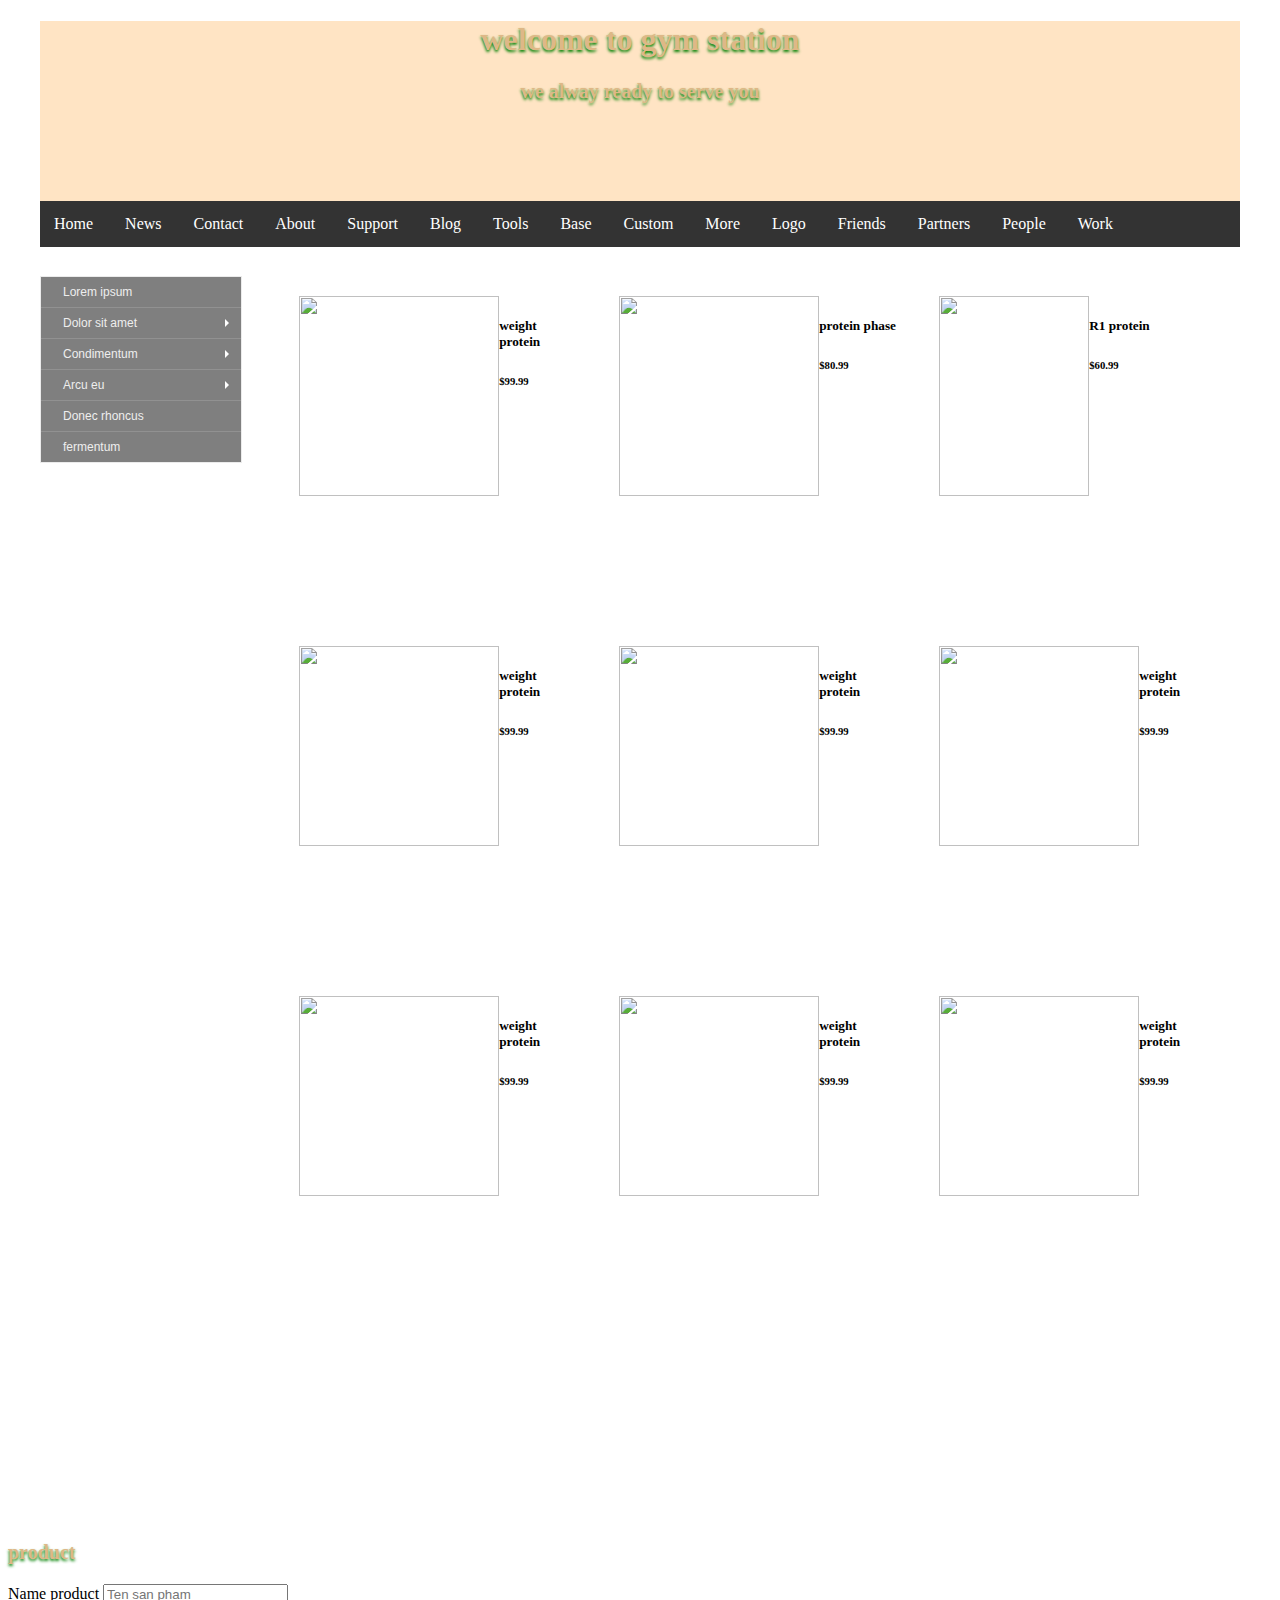
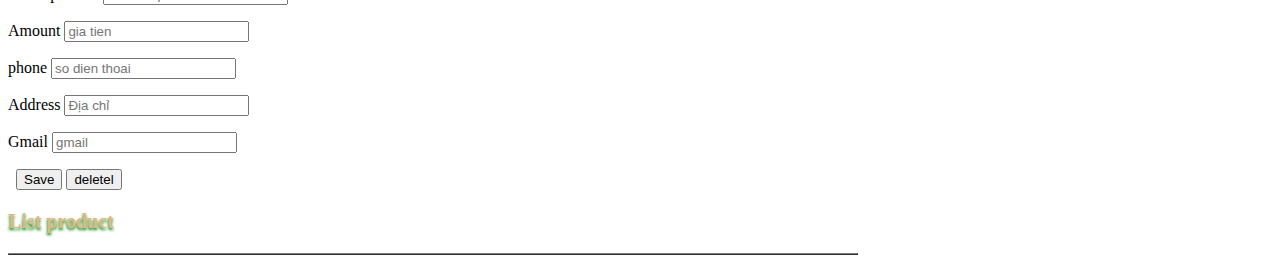
==== index.html @ 35cfc3d9 "edeit file html" ====
<!DOCTYPE html>
<html lang="en">
<head>
    <meta charset="UTF-8">
    <title>gym station</title>
    <script src="managerProduct.js"></script>
    <script src="newProduct.js"></script>
    <script src="productClass.js"></script>
    <link rel="stylesheet" href="caseStudy.css">

</head>
<body>
<div class="main">
    <div class="head">
        <h1>welcome to gym station</h1>
        <h3>we alway ready to serve you</h3>
    </div>
    <div class="head-link">
        <div class="scrollmenu">
            <a href="#home">Home</a>
            <a href="#news">News</a>
            <a href="#contact">Contact</a>
            <a href="#about">About</a>
            <a href="#support">Support</a>
            <a href="#blog">Blog</a>
            <a href="#tools">Tools</a>
            <a href="#base">Base</a>
            <a href="#custom">Custom</a>
            <a href="#more">More</a>
            <a href="#logo">Logo</a>
            <a href="#friends">Friends</a>
            <a href="#partners">Partners</a>
            <a href="#people">People</a>
            <a href="#work">Work</a>
        </div>
    </div>
    <div class="left">
        <ul id="menu-v">
            <li><a href="#">Lorem ipsum</a></li>
            <li>
                <a href="#" class="arrow">Dolor sit amet</a>
                <ul>
                    <li><a href="#">Consectetur adipiscing</a></li>
                    <li>
                        <a href="#" class="arrow">Suspendisse vel</a>
                        <ul>
                            <li><a href="#">Etiam vestibulum</a></li>
                            <li><a href="#">Integer efficitur</a></li>
                            <li><a href="#">Finibus nibh</a></li>
                        </ul>
                    </li>
                    <li>
                        <a href="#" class="arrow">Eget ac quam</a>
                        <ul>
                            <li><a href="#">Nam elementum</a></li>
                            <li><a href="#">Magna pharetra</a></li>
                            <li><a href="#">Pulvinar mi eget</a></li>
                            <li><a href="#">Tincidunt orci</a></li>
                            <li><a href="#">Curabitur</a></li>
                        </ul>
                    </li>
                </ul>
            </li>
            <li>
                <a href="#" class="arrow">Condimentum</a>
                <ul>
                    <li><a href="#">Condimentum</a></li>
                    <li>
                        <a href="#" class="arrow">Erat nec ante</a>
                        <ul>
                            <li><a href="#">Sit amet lectus</a></li>
                            <li><a href="#">Dignissim pulvinar</a></li>
                            <li><a href="#">Fusce ut enim</a></li>
                            <li><a href="#">Elit dignissim</a></li>
                            <li><a href="#">Finibus quis eget</a></li>
                        </ul>
                    </li>
                    <li>
                        <a href="#" class="arrow">Morbi eget</a>
                        <ul>
                            <li><a href="#">Maecenas sed</a></li>
                            <li><a href="#">Nunc eget</a></li>
                            <li><a href="#">Velit tristique</a></li>
                            <li><a href="#">Luctus varius</a></li>
                            <li><a href="#">Integer sodales</a></li>
                        </ul>
                    </li>
                    <li><a href="#">At eros</a></li>
                    <li><a href="#">Efficitur viverra</a></li>
                </ul>
            </li>
            <li>
                <a href="#" class="arrow">Arcu eu</a>
                <ul>
                    <li><a href="#">Lacus iaculis</a></li>
                    <li>
                        <a href="#" class="arrow">Praesent</a>
                        <ul>
                            <li><a href="#">Nunc eget</a></li>
                            <li><a href="#">Pellentesque </a></li>
                            <li><a href="#">Elementum</a></li>
                            <li><a href="#">Eu tortor</a></li>
                        </ul>
                    </li>
                    <li><a href="#">Ultricies</a></li>
                    <li><a href="#">Fermentum nunc</a></li>
                </ul>
            </li>
            <li><a href="#">Donec rhoncus</a></li>
            <li><a href="#">fermentum</a></li>
        </ul>
    </div>
    <div class="right">
        <div class="product-card">
            <div class="product-image">
                <img src="https://product.hstatic.net/1000185761/product/prostarvanilla-5lbs_master.jpg"
                     style="width: 200px;height: 200px">
            </div>
            <div class="product-info">
                <h5>weight protein</h5>
                <h6>$99.99</h6>
            </div>

        </div>
        <div class="product-card">
            <div class="product-image">
                <img src="https://product.hstatic.net/1000185761/product/whey-protein-phase-8-socola-4lbs_master.jpg" style="width: 200px;height: 200px">
            </div>
            <div class="product-info">
                <h5>protein phase</h5>
                <h6>$80.99</h6>
            </div>

        </div>
        <div class="product-card">
            <div class="product-image">
                <img src="https://vuagym.com/wp-content/uploads/2019/09/rule-1-r1-protein-76-lan-dung.jpg" style="width: 150px;height: 200px">
            </div>
            <div class="product-info">
                <h5>R1 protein</h5>
                <h6>$60.99</h6>
            </div>

        </div>
        <div class="product-card">
            <div class="product-image">
                <img src="https://ethix.in/wp-content/uploads/2019/05/gym-body-whey-protein-powder-3-600x600.jpg" style="width: 200px;height: 200px">
            </div>
            <div class="product-info">
                <h5>weight protein</h5>
                <h6>$99.99</h6>
            </div>

        </div>
        <div class="product-card">
            <div class="product-image">
                <img src="https://encrypted-tbn0.gstatic.com/images?q=tbn%3AANd9GcTaAtyrqUtt9TPmJi-QpEPe4pvcbYrHBuqbTQWwDnrk7csPdc-7&usqp=CAU" style="width: 200px;height: 200px">
            </div>
            <div class="product-info">
                <h5>weight protein</h5>
                <h6>$99.99</h6>
            </div>
        </div>
        <div class="product-card">
            <div class="product-image">
                <img src="https://encrypted-tbn0.gstatic.com/images?q=tbn%3AANd9GcSQwNgGNCd9BQ2n1lgb1KqMFDOEMeqd81-bTXCLlxh0cKfeJsyQ&usqp=CAU" style="width: 200px;height: 200px">
            </div>
            <div class="product-info">
                <h5>weight protein</h5>
                <h6>$99.99</h6>
            </div>

        </div>
        <div class="product-card">
            <div class="product-image">
                <img src="https://encrypted-tbn0.gstatic.com/images?q=tbn%3AANd9GcSDjKbrGwlXCV4PRT-e1_NP1uiDE0kzWqFexpWW5x1yRq9EYjrb&usqp=CAU" style="width: 200px;height: 200px">
            </div>
            <div class="product-info">
                <h5>weight protein</h5>
                <h6>$99.99</h6>
            </div>

        </div>
        <div class="product-card">
            <div class="product-image">
                <img src="https://encrypted-tbn0.gstatic.com/images?q=tbn%3AANd9GcQUcSeGNZYMz1xUsqPSp0oubU3e6GoOsVn4Lup_Quut-HMiAkqg&usqp=CAU" style="width: 200px;height: 200px">
            </div>
            <div class="product-info">
                <h5>weight protein</h5>
                <h6>$99.99</h6>
            </div>

        </div>
        <div class="product-card">
            <div class="product-image">
                <img src="https://encrypted-tbn0.gstatic.com/images?q=tbn%3AANd9GcRaE6fs7GApwO_8wewbhl9NtNCVirX6Js0s-OXC9xErzBttkPba&usqp=CAU" style="width: 200px;height: 200px">
            </div>
            <div class="product-info">
                <h5>weight protein</h5>
                <h6>$99.99</h6>
            </div>

        </div>
    </div>
</div>
<div class="Product">
    <h3>product</h3>
    <label>Name product</label>
    <input type="text" id="name" placeholder="Ten san pham">
    <p></p>
    <label>Amount</label>
    <input type="text" id="amount" placeholder="gia tien">
   <p></p>
    <label>phone</label>
    <input type="text" id="phone" placeholder="so dien thoai">
    <p></p>
    <label>Address</label>
    <input type="text" id="address" placeholder="Địa chỉ">
    <p></p>
    <label>Gmail</label>
    <input type="text" id="gmail" placeholder="gmail">
    <p></p>
    <label>&nbsp;</label>
    <button onclick="add();">Save</button>
    <button onclick="deletel();">deletel</button>
</div>

<div>
    <h3>List product</h3>
    <table id="lish-addproduct" width="850" border="1" cellpadding="0" cellspacing="0"></table>
</div>
</body>
</html>
---- caseStudy.css ----
.main {
    padding: 0;
    margin: auto;
    width: 1200px;
    height: 1500px;

}

.head {
    height: 12%;
    width: 100%;
    text-align: center;
    background-color: bisque;
}

.head-link {
    height: 5%;
    width: 100%;
}

.left {
    height: 70%;
    width: 20%;

    float: left;
}

.right {
    height: 70%;
    width: 80%;
    float: left;

}

.footer {
    height: 15%;
    width: 100%;
    float: left;
}

h1 {
    font-family: Algerian;
    color: burlywood;
    text-shadow: 0px 2px 3px green;
}

h3 {
    font-size: 20px;
    color: burlywood;
    text-shadow: 0px 2px 3px green;
}

div.scrollmenu {
    background-color: #333;
    overflow: auto;
    white-space: nowrap;
}

div.scrollmenu a {
    display: inline-block;
    color: white;
    text-align: center;
    padding: 14px;
    text-decoration: none;
}

div.scrollmenu a:hover {
    background-color: #777;
}
.right {
    display: flex;
    flex-wrap: wrap;
}
.product-card {
    padding: 2%;
    flex-grow: 1;
    flex-basis: 16%;

    display: flex;
}
ul#menu-v, #menu-v ul
{
    width:200px;
    border:1px solid rgba(190,190,190,0.3);
    list-style:none; margin:0; padding:0;
    z-index:9;
}

#menu-v li
{
    margin:0;padding:0;
    position:relative;
    background-color:#DDDDDD;
    background-color:rgba(0,0,0,0.5);
    transition:background 0.5s;
}
#menu-v li:hover
{
    background-color:rgba(0,0,0,0.9);
}

#menu-v a
{
    font:normal 12px Arial;
    border-top:1px solid rgba(190,190,190,0.3);
    display:block;
    color:#EEEEEE;
    text-decoration:none;
    line-height:30px;
    padding-left:22px;
    position:relative;
}

#menu-v li:first-child a
{
    border-top:0;
}

#menu-v a.arrow::after{
    content:'';
    position:absolute;
    display:inline;
    top:50%;
    margin-top:-4px;
    right:8px;
    border-width:4px;
    border-style:solid;
    border-color:transparent transparent transparent white;
    transition:border-color 0.5s;
}

#menu-v li a.arrow:hover::after
{
    border-color:transparent transparent transparent #CCCCCC;
}

#menu-v li ul
{
    min-width:180px;
    position:absolute;
    display:none;
    left:100%;
    top:50%; transform:translateY(-50%);
}

#menu-v li:hover > ul
{
    display:block;
}
.site-footer
{
    background-color:#26272b;
    padding:45px 0 20px;
    font-size:15px;
    line-height:24px;
    color:#737373;
}
.site-footer hr
{
    border-top-color:#bbb;
    opacity:0.5
}
.site-footer hr.small
{
    margin:20px 0
}
.site-footer h6
{
    color:#fff;
    font-size:16px;
    text-transform:uppercase;
    margin-top:5px;
    letter-spacing:2px
}
.site-footer a
{
    color:#737373;
}
.site-footer a:hover
{
    color:#3366cc;
    text-decoration:none;
}
.footer-links
{
    padding-left:0;
    list-style:none
}
.footer-links li
{
    display:block
}
.footer-links a
{
    color:#737373
}
.footer-links a:active,.footer-links a:focus,.footer-links a:hover
{
    color:#3366cc;
    text-decoration:none;
}
.footer-links.inline li
{
    display:inline-block
}
.site-footer .social-icons
{
    text-align:right
}
.site-footer .social-icons a
{
    width:40px;
    height:40px;
    line-height:40px;
    margin-left:6px;
    margin-right:0;
    border-radius:100%;
    background-color:#33353d
}
.copyright-text
{
    margin:0
}
@media (max-width:991px)
{
    .site-footer [class^=col-]
    {
        margin-bottom:30px
    }
}
@media (max-width:767px)
{
    .site-footer
    {
        padding-bottom:0
    }
    .site-footer .copyright-text,.site-footer .social-icons
    {
        text-align:center
    }
}
.social-icons
{
    padding-left:0;
    margin-bottom:0;
    list-style:none
}
.social-icons li
{
    display:inline-block;
    margin-bottom:4px
}
.social-icons li.title
{
    margin-right:15px;
    text-transform:uppercase;
    color:#96a2b2;
    font-weight:700;
    font-size:13px
}
.social-icons a{
    background-color:#eceeef;
    color:#818a91;
    font-size:16px;
    display:inline-block;
    line-height:44px;
    width:44px;
    height:44px;
    text-align:center;
    margin-right:8px;
    border-radius:100%;
    -webkit-transition:all .2s linear;
    -o-transition:all .2s linear;
    transition:all .2s linear
}
.social-icons a:active,.social-icons a:focus,.social-icons a:hover
{
    color:#fff;
    background-color:#29aafe
}
.social-icons.size-sm a
{
    line-height:34px;
    height:34px;
    width:34px;
    font-size:14px
}
.social-icons a.facebook:hover
{
    background-color:#3b5998
}
.social-icons a.twitter:hover
{
    background-color:#00aced
}
.social-icons a.linkedin:hover
{
    background-color:#007bb6
}
.social-icons a.dribbble:hover
{
    background-color:#ea4c89
}
@media (max-width:767px)
{
    .social-icons li.title
    {
        display:block;
        margin-right:0;
        font-weight:600
    }
}
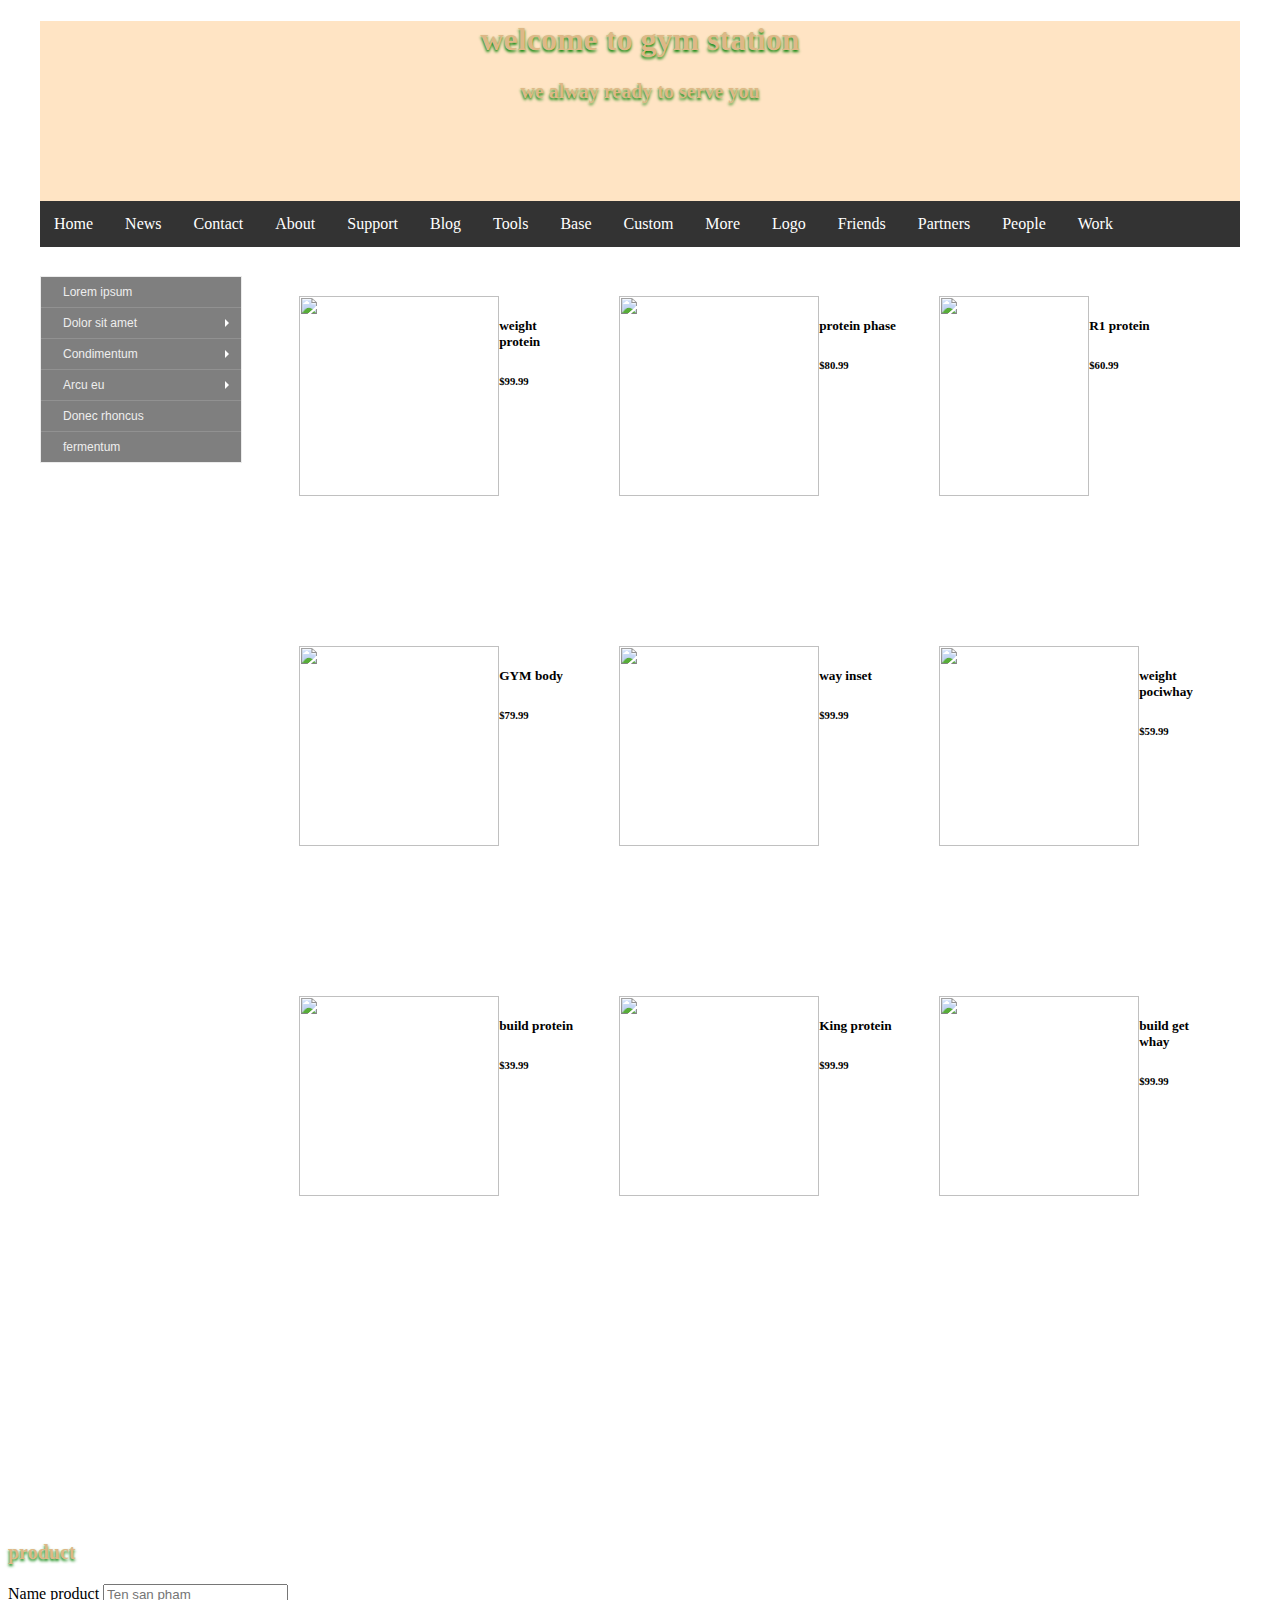
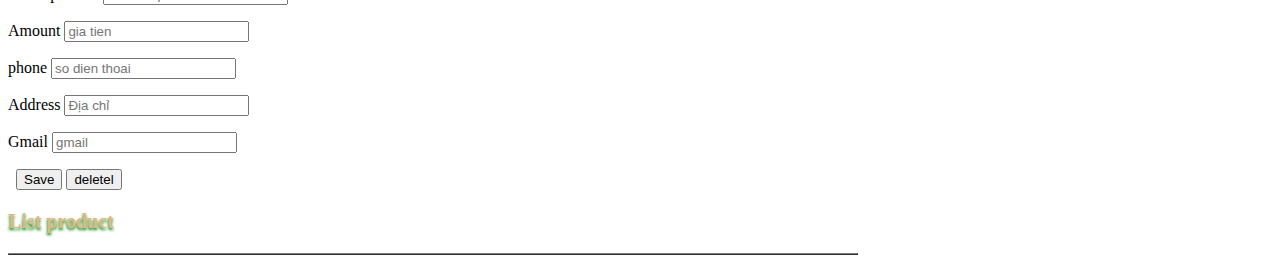
==== commit da7af855: "hoan thien" ====
--- a/index.html
+++ b/index.html
@@ -147,8 +147,8 @@
                 <img src="https://ethix.in/wp-content/uploads/2019/05/gym-body-whey-protein-powder-3-600x600.jpg" style="width: 200px;height: 200px">
             </div>
             <div class="product-info">
-                <h5>weight protein</h5>
-                <h6>$99.99</h6>
+                <h5>GYM body </h5>
+                <h6>$79.99</h6>
             </div>
 
         </div>
@@ -157,7 +157,7 @@
                 <img src="https://encrypted-tbn0.gstatic.com/images?q=tbn%3AANd9GcTaAtyrqUtt9TPmJi-QpEPe4pvcbYrHBuqbTQWwDnrk7csPdc-7&usqp=CAU" style="width: 200px;height: 200px">
             </div>
             <div class="product-info">
-                <h5>weight protein</h5>
+                <h5>way inset</h5>
                 <h6>$99.99</h6>
             </div>
         </div>
@@ -166,8 +166,8 @@
                 <img src="https://encrypted-tbn0.gstatic.com/images?q=tbn%3AANd9GcSQwNgGNCd9BQ2n1lgb1KqMFDOEMeqd81-bTXCLlxh0cKfeJsyQ&usqp=CAU" style="width: 200px;height: 200px">
             </div>
             <div class="product-info">
-                <h5>weight protein</h5>
-                <h6>$99.99</h6>
+                <h5>weight pociwhay</h5>
+                <h6>$59.99</h6>
             </div>
 
         </div>
@@ -176,8 +176,8 @@
                 <img src="https://encrypted-tbn0.gstatic.com/images?q=tbn%3AANd9GcSDjKbrGwlXCV4PRT-e1_NP1uiDE0kzWqFexpWW5x1yRq9EYjrb&usqp=CAU" style="width: 200px;height: 200px">
             </div>
             <div class="product-info">
-                <h5>weight protein</h5>
-                <h6>$99.99</h6>
+                <h5>build protein</h5>
+                <h6>$39.99</h6>
             </div>
 
         </div>
@@ -186,7 +186,7 @@
                 <img src="https://encrypted-tbn0.gstatic.com/images?q=tbn%3AANd9GcQUcSeGNZYMz1xUsqPSp0oubU3e6GoOsVn4Lup_Quut-HMiAkqg&usqp=CAU" style="width: 200px;height: 200px">
             </div>
             <div class="product-info">
-                <h5>weight protein</h5>
+                <h5>King protein</h5>
                 <h6>$99.99</h6>
             </div>
 
@@ -196,7 +196,7 @@
                 <img src="https://encrypted-tbn0.gstatic.com/images?q=tbn%3AANd9GcRaE6fs7GApwO_8wewbhl9NtNCVirX6Js0s-OXC9xErzBttkPba&usqp=CAU" style="width: 200px;height: 200px">
             </div>
             <div class="product-info">
-                <h5>weight protein</h5>
+                <h5>build get whay</h5>
                 <h6>$99.99</h6>
             </div>
 
